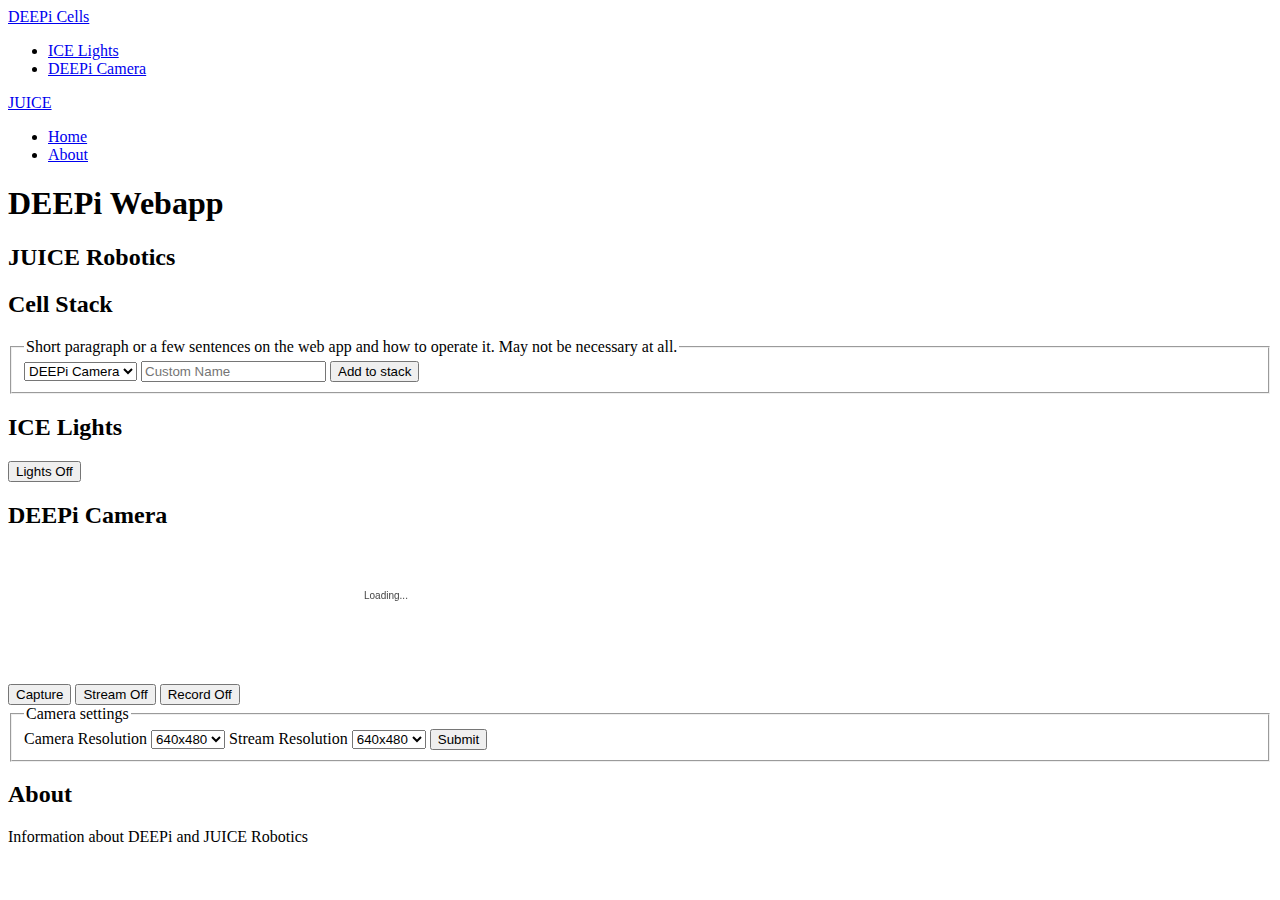
==== deepi/templates/index.html @ fdcbeaab "modified config functionality" ====
<!doctype html>
<html lang="en">
  <head>
    <meta charset="utf-8">
    <meta name="viewport" content="width=device-width, initial-scale=1.0">
    <meta name="description" content="A layout example with a side menu that hides on mobile, just like the Pure website.">
    <title>DEEPi Webapp</title>

    
    <link rel="stylesheet" href="/css/pure-min.css">
    <link rel="stylesheet" href="/css/grids-responsive-min.css">
    <link rel="stylesheet" href="/css/pure-sidemenu.css">
    <link rel="stylesheet" href="/css/styles.css">
  </head>
  <body>

    <div id="layout">
      <!-- Menu toggle -->
      <a href="#menu" id="menuLink" class="menu-link">
        <!-- Hamburger icon -->
        <span></span>
	<!-- TODO: hamburger does not work -->
      </a>


      
      <div id="menu">
        <div class="pure-menu">
	  
	  <!-- TODO: show curently attached cells -->
          <a class="pure-menu-heading" href="#stack">DEEPi Cells</a>
          <ul class="pure-menu-list">
            <li class="pure-menu-item">
	      <a href="#ice-lights" class="pure-menu-link">ICE Lights</a></li>
            <li class="pure-menu-item">
	      <a href="#deepi-camera" class="pure-menu-link">DEEPi Camera</a></li>
          </ul>

          <a class="pure-menu-heading" href="#main">JUICE</a>
          <ul class="pure-menu-list">
            <li class="pure-menu-item">
	      <a href="#main" class="pure-menu-link">Home</a></li>
            <li class="pure-menu-item">
	      <a href="#about" class="pure-menu-link">About</a></li>
            <!-- <li class="pure-menu-item menu-item-divided pure-menu-selected"> -->
              <!--   <a href="#" class="pure-menu-link">Services</a></li> -->
          </ul>

	  
        </div>
      </div>
      

      <div id="main">
        <div class="header">
          <h1>DEEPi Webapp</h1>
          <h2>JUICE Robotics</h2>
        </div>

        <div class="content">
	  <div class="pure-g">
	    <div class="pure-u-1-1" id="stack">
	      <h2 class="content-subhead">Cell Stack</h2>
	      <form class="pure-form">
		
		<fieldset>
		  <legend>
		    Short paragraph or a few sentences on the web app and how
		    to operate it. May not be necessary at all.
		  </legend>
		  
		  <!-- <label for="stacked-state">Type</label> -->
		  <select id="select-type">
		    <option>DEEPi Camera</option>
		    <option>ICE Lights</option>
		  </select>
		  
		  <input type="text" placeholder="Custom Name" />
		  
		  <button type="submit" class="pure-button pure-button-primary">
		    Add to stack
		  </button>
		</fieldset>
	      </form>
	      
	    </div>
	    <div class="pure-u-1-1" id="ice-lights">
	      <h2 class="content-subhead">ICE Lights</h2>
	      <button type="button" class="pure-button">
		Lights Off</button>
	    </div>


	    <div class="pure-u-1-1" id="deepi-camera">
              <h2 class="content-subhead">DEEPi Camera</h2>
	      
	      <button type="button" class="pure-button">
		Capture</button>
	      <button type="button" class="pure-button">
		Stream Off</button>
	      <button type="button" class="pure-button">
		Record Off</button>

	      <canvas id="videoCanvas">
		<p>Please use a browser that supports the Canvas Element, like <a href="http://www.google.com/chrome">Chrome</a>, <a href="http://www.mozilla.com/firefox/">Firefox</a>, <a href="http://www.apple.com/safari/">Safari</a> or Internet Explorer 10</p>
	      </canvas>



	      <form class="pure-form pure-form-stacked">
		<fieldset>
		  <legend>
		    Camera settings
		  </legend>
		  
		  <label for="select-resolution">Camera Resolution</label>
		  <select id="select-resolution">
		    <option>640x480</option>
		    <option>720p</option>
		    <option>1080p</option>
		  </select>

		  <label for="select-stream-resolution">Stream Resolution</label>
		  <select id="select-stream-resolution">
		    <option>640x480</option>
		    <option>720p</option>
		    <option>1080p</option>
		  </select>		  
		  
		  <button type="submit" class="pure-button pure-button-primary">
		    Submit
		  </button>
		</fieldset>
	      </form>
            </div> <!-- deepi-camera -->


	    <div class="pure-u-1" id="about">
	      <h2 class="content-subhead">About</h2>

	      <p>
		Information about DEEPi and JUICE Robotics
	      </p>

	    </div> <!-- about -->


	  </div>   <!-- pure-g -->
	</div>	   <!-- content -->
      </div>
    </div>


    <script type="text/javascript" src="/js/jsmpg.js"></script>
    <script type="text/javascript">
      // Show loading notice
      var canvas = document.getElementById('videoCanvas');
      var ctx = canvas.getContext('2d');
      ctx.fillStyle = '#444';
      ctx.fillText('Loading...', canvas.width/2-30, canvas.height/3);

      // Setup the WebSocket connection and start the player
      var addr = 'ws://'+window.location.hostname+':{{wsport}}/'
      var client = new WebSocket(addr);
      var player = new jsmpeg(client, {canvas:canvas} );
    </script>
    <script type="text/javascript" src="/js/ui.js"></script>

  </body>
</html>
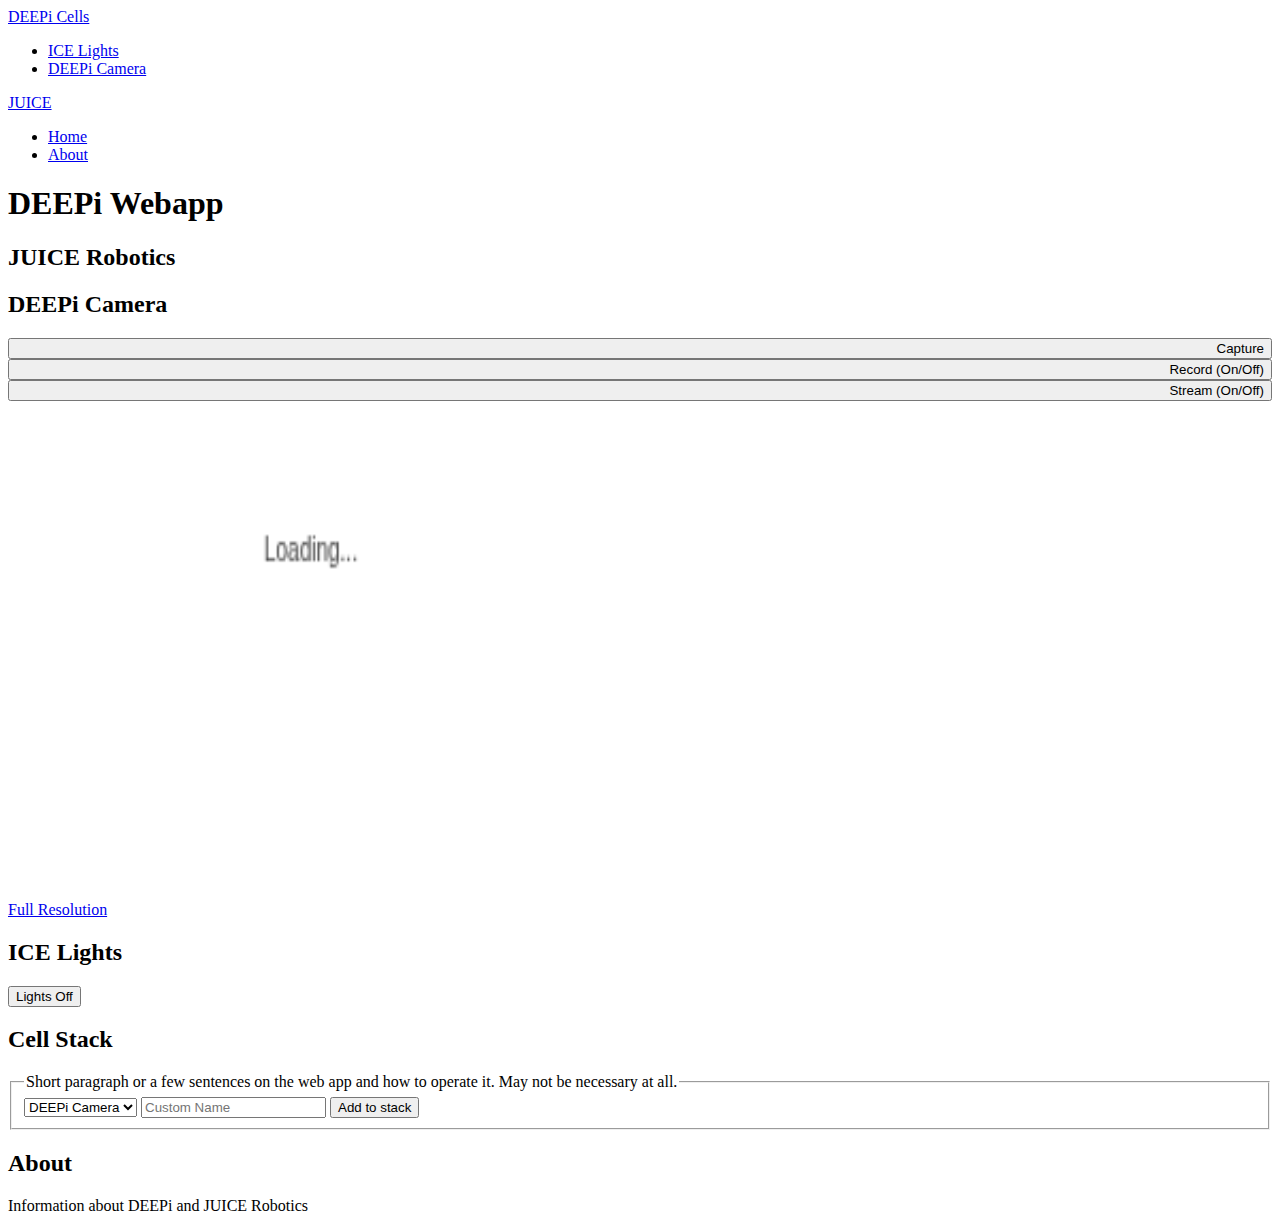
==== commit d040a415: "lots of changes" ====
--- a/deepi/templates/index.html
+++ b/deepi/templates/index.html
@@ -11,6 +11,14 @@
     <link rel="stylesheet" href="/css/grids-responsive-min.css">
     <link rel="stylesheet" href="/css/pure-sidemenu.css">
     <link rel="stylesheet" href="/css/styles.css">
+
+    <style>
+      #deepi-ctrl .pure-button {
+	  width: 100%;
+	  text-align: right;
+      }
+      </style>
+      
   </head>
   <body>
 
@@ -59,7 +67,77 @@
 
         <div class="content">
 	  <div class="pure-g">
-	    <div class="pure-u-1-1" id="stack">
+
+	    <div class="pure-u-1-1" id="deepi-camera">
+              <h2 class="content-subhead">DEEPi Camera</h2>
+
+	      <div class="pure-u-1-5" id="deepi-ctrl">
+	      <form action="/capture/" method="post">
+		<button name="captureBtn" type="submit"
+		class="pure-button">Capture</button>
+	      </form>
+
+	      <form action="/record_toggle/" method="post">
+		<button name="recordBtn" type="submit"
+		class="pure-button">Record (On/Off)</button>
+	      </form>
+
+	      <form action="/stream_toggle/" method="post">
+		<button name="streamBtn" type="submit"
+		class="pure-button">Stream (On/Off)</button>
+	      </form>
+	      </div>
+
+	      <!-- <p> -->
+	      <!-- 	<button type="button" class="pure-button"> -->
+	      <!-- 	  Capture</button> -->
+	      <!-- 	<button type="button" class="pure-button"> -->
+	      <!-- 	  Stream Off</button> -->
+	      <!-- 	<button type="button" class="pure-button"> -->
+	      <!-- 	  Record Off</button> -->
+	      <!-- </p> -->
+
+	      <div class="pure-u-1-5" id="deepi-stream">
+	      <canvas id="videoCanvas" style="width:640px; height:480px;"> <p>Please use a browser that supports the Canvas Element, like <a href="http://www.google.com/chrome">Chrome</a>, <a href="http://www.mozilla.com/firefox/">Firefox</a>, <a href="http://www.apple.com/safari/">Safari</a> or Internet Explorer 10</p> </canvas>
+	      <p>
+		<a href="/stream/">Full Resolution</a>
+	      </p>
+	      </div>
+
+	      <!-- <form class="pure-form pure-form-stacked"> -->
+	      <!-- 	<fieldset> -->
+	      <!-- 	  <legend> -->
+	      <!-- 	    Camera settings -->
+	      <!-- 	  </legend> -->
+		  
+	      <!-- 	  <label for="select-resolution">Camera Resolution</label> -->
+	      <!-- 	  <select id="select-resolution"> -->
+	      <!-- 	    <option>640x480</option> -->
+	      <!-- 	    <option>720p</option> -->
+	      <!-- 	    <option>1080p</option> -->
+	      <!-- 	  </select> -->
+
+	      <!-- 	  <label for="select-stream-resolution">Stream Resolution</label> -->
+	      <!-- 	  <select id="select-stream-resolution"> -->
+	      <!-- 	    <option>640x480</option> -->
+	      <!-- 	    <option>720p</option> -->
+	      <!-- 	    <option>1080p</option> -->
+	      <!-- 	  </select>		   -->
+		  
+	      <!-- 	  <button type="submit" class="pure-button pure-button-primary"> -->
+	      <!-- 	    Submit -->
+	      <!-- 	  </button> -->
+	      <!-- 	</fieldset> -->
+	      <!-- </form> -->
+            </div> <!-- deepi-camera -->
+
+	    <div class="pure-u-1-1" id="ice-lights">
+	      <h2 class="content-subhead">ICE Lights</h2>
+	      <button type="button" class="pure-button">
+		Lights Off</button>
+	    </div>
+
+<div class="pure-u-1-1" id="stack">
 	      <h2 class="content-subhead">Cell Stack</h2>
 	      <form class="pure-form">
 		
@@ -84,56 +162,8 @@
 	      </form>
 	      
 	    </div>
-	    <div class="pure-u-1-1" id="ice-lights">
-	      <h2 class="content-subhead">ICE Lights</h2>
-	      <button type="button" class="pure-button">
-		Lights Off</button>
-	    </div>
-
-
-	    <div class="pure-u-1-1" id="deepi-camera">
-              <h2 class="content-subhead">DEEPi Camera</h2>
-	      
-	      <button type="button" class="pure-button">
-		Capture</button>
-	      <button type="button" class="pure-button">
-		Stream Off</button>
-	      <button type="button" class="pure-button">
-		Record Off</button>
-
-	      <canvas id="videoCanvas">
-		<p>Please use a browser that supports the Canvas Element, like <a href="http://www.google.com/chrome">Chrome</a>, <a href="http://www.mozilla.com/firefox/">Firefox</a>, <a href="http://www.apple.com/safari/">Safari</a> or Internet Explorer 10</p>
-	      </canvas>
-
-
-
-	      <form class="pure-form pure-form-stacked">
-		<fieldset>
-		  <legend>
-		    Camera settings
-		  </legend>
-		  
-		  <label for="select-resolution">Camera Resolution</label>
-		  <select id="select-resolution">
-		    <option>640x480</option>
-		    <option>720p</option>
-		    <option>1080p</option>
-		  </select>
-
-		  <label for="select-stream-resolution">Stream Resolution</label>
-		  <select id="select-stream-resolution">
-		    <option>640x480</option>
-		    <option>720p</option>
-		    <option>1080p</option>
-		  </select>		  
-		  
-		  <button type="submit" class="pure-button pure-button-primary">
-		    Submit
-		  </button>
-		</fieldset>
-	      </form>
-            </div> <!-- deepi-camera -->
-
+
+	    
 
 	    <div class="pure-u-1" id="about">
 	      <h2 class="content-subhead">About</h2>
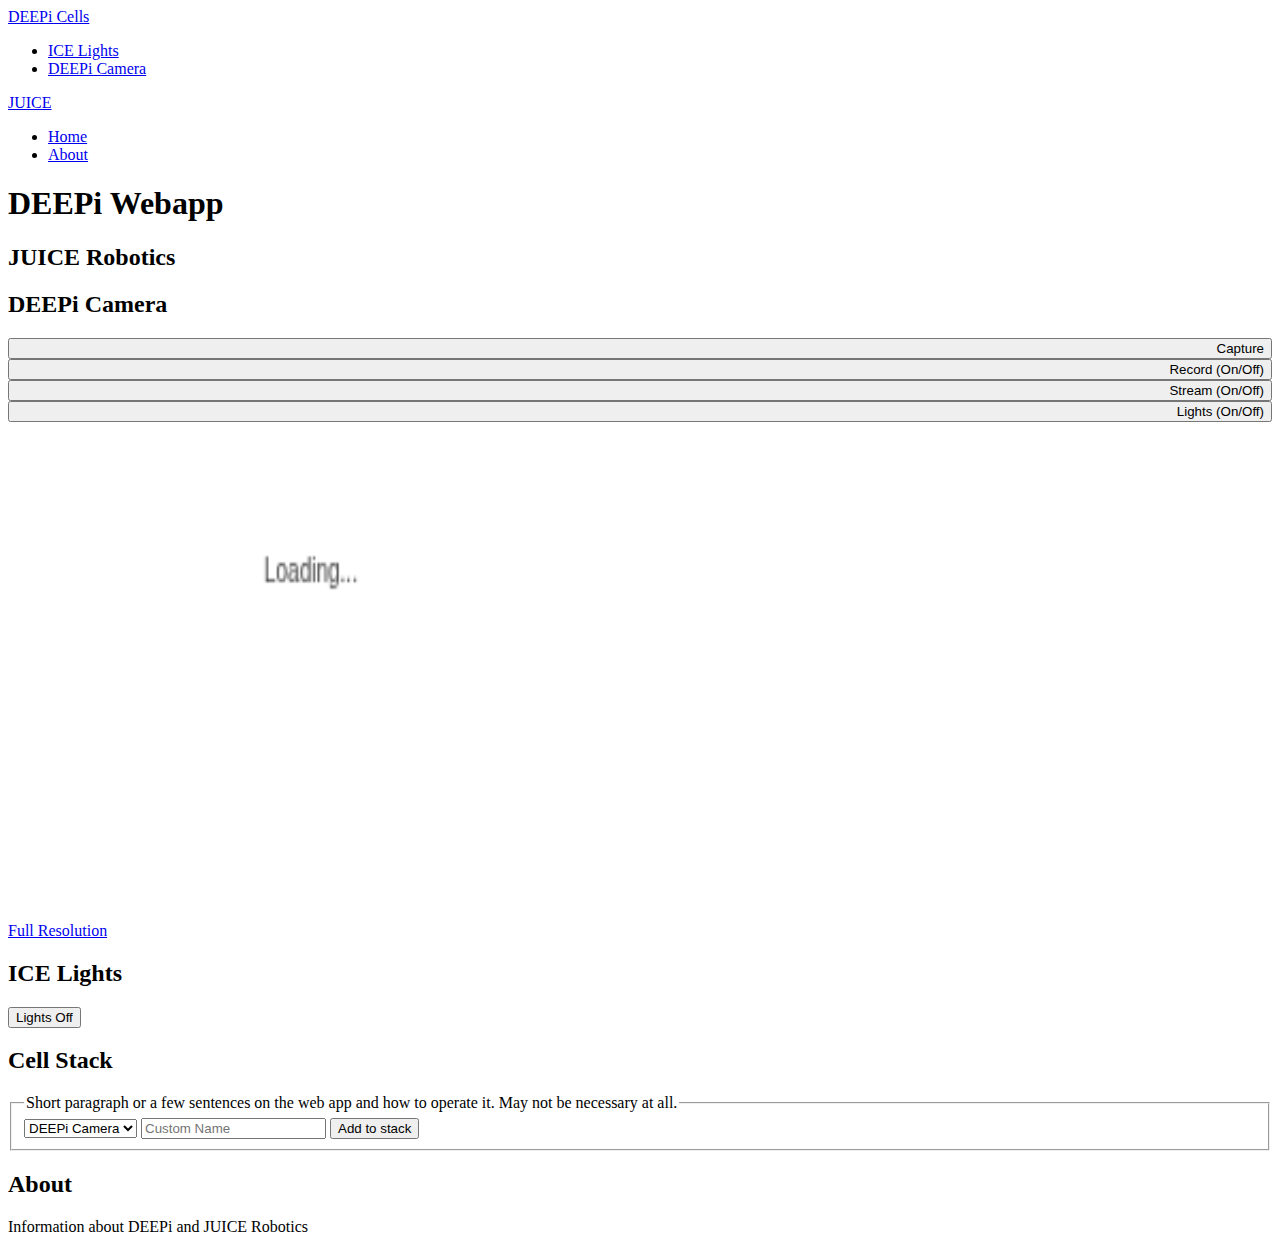
==== commit 6ccd992e: "set up lights" ====
--- a/deepi/templates/index.html
+++ b/deepi/templates/index.html
@@ -72,20 +72,27 @@
               <h2 class="content-subhead">DEEPi Camera</h2>
 
 	      <div class="pure-u-1-5" id="deepi-ctrl">
-	      <form action="/capture/" method="post">
-		<button name="captureBtn" type="submit"
-		class="pure-button">Capture</button>
-	      </form>
-
-	      <form action="/record_toggle/" method="post">
-		<button name="recordBtn" type="submit"
-		class="pure-button">Record (On/Off)</button>
-	      </form>
-
-	      <form action="/stream_toggle/" method="post">
+		
+		<form action="/capture/" method="post">
+		  <button name="captureBtn" type="submit"
+			  class="pure-button">Capture</button>
+		</form>
+		
+		<form action="/record_toggle/" method="post">
+		  <button name="recordBtn" type="submit"
+			  class="pure-button">Record (On/Off)</button>
+		</form>
+		
+		<form action="/stream_toggle/" method="post">
 		<button name="streamBtn" type="submit"
-		class="pure-button">Stream (On/Off)</button>
-	      </form>
+			class="pure-button">Stream (On/Off)</button>
+		</form>
+
+		<form action="/lights_toggle/" method="post">
+		<button name="lightsBtn" type="submit"
+			class="pure-button">Lights (On/Off)</button>
+		</form>
+
 	      </div>
 
 	      <!-- <p> -->
@@ -194,7 +201,9 @@
       var client = new WebSocket(addr);
       var player = new jsmpeg(client, {canvas:canvas} );
     </script>
+    
     <script type="text/javascript" src="/js/ui.js"></script>
+    <script type="text/javascript" src="/js/htmx.min.js"></script>    
 
   </body>
 </html>
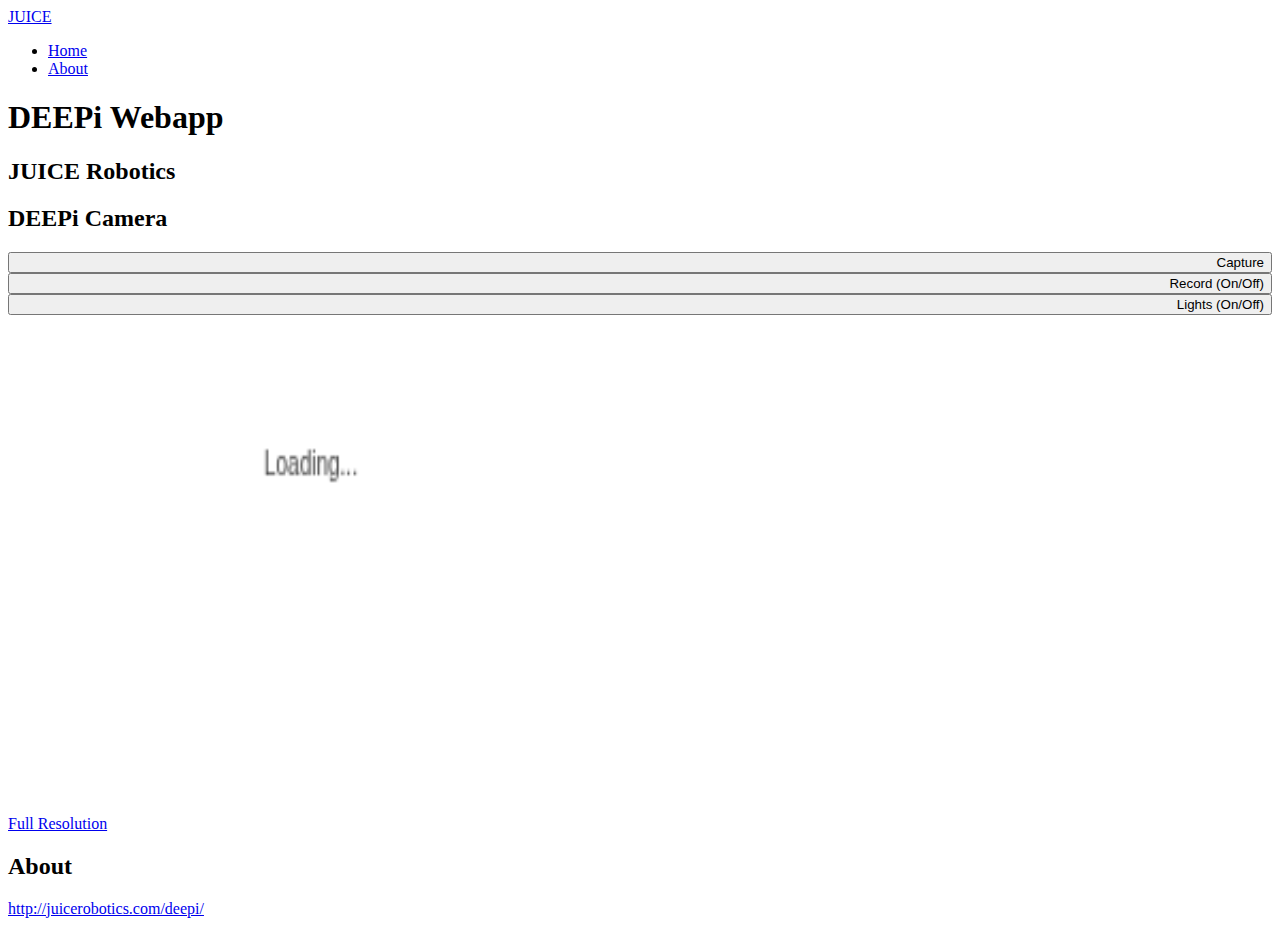
==== commit a167cfce: "fixed web all" ====
--- a/deepi/templates/index.html
+++ b/deepi/templates/index.html
@@ -36,13 +36,13 @@
         <div class="pure-menu">
 	  
 	  <!-- TODO: show curently attached cells -->
-          <a class="pure-menu-heading" href="#stack">DEEPi Cells</a>
-          <ul class="pure-menu-list">
-            <li class="pure-menu-item">
-	      <a href="#ice-lights" class="pure-menu-link">ICE Lights</a></li>
-            <li class="pure-menu-item">
-	      <a href="#deepi-camera" class="pure-menu-link">DEEPi Camera</a></li>
-          </ul>
+          <!-- <a class="pure-menu-heading" href="#stack">DEEPi Cells</a> -->
+          <!-- <ul class="pure-menu-list"> -->
+          <!--   <li class="pure-menu-item"> -->
+	  <!--     <a href="#ice-lights" class="pure-menu-link">ICE Lights</a></li> -->
+          <!--   <li class="pure-menu-item"> -->
+	  <!--     <a href="#deepi-camera" class="pure-menu-link">DEEPi Camera</a></li> -->
+          <!-- </ul> -->
 
           <a class="pure-menu-heading" href="#main">JUICE</a>
           <ul class="pure-menu-list">
@@ -83,10 +83,10 @@
 			  class="pure-button">Record (On/Off)</button>
 		</form>
 		
-		<form action="/stream_toggle/" method="post">
-		<button name="streamBtn" type="submit"
-			class="pure-button">Stream (On/Off)</button>
-		</form>
+		<!-- <form action="/stream_toggle/" method="post"> -->
+		<!-- <button name="streamBtn" type="submit" -->
+		<!-- 	class="pure-button">Stream (On/Off)</button> -->
+		<!-- </form> -->
 
 		<form action="/lights_toggle/" method="post">
 		<button name="lightsBtn" type="submit"
@@ -138,37 +138,37 @@
 	      <!-- </form> -->
             </div> <!-- deepi-camera -->
 
-	    <div class="pure-u-1-1" id="ice-lights">
-	      <h2 class="content-subhead">ICE Lights</h2>
-	      <button type="button" class="pure-button">
-		Lights Off</button>
-	    </div>
-
-<div class="pure-u-1-1" id="stack">
-	      <h2 class="content-subhead">Cell Stack</h2>
-	      <form class="pure-form">
-		
-		<fieldset>
-		  <legend>
-		    Short paragraph or a few sentences on the web app and how
-		    to operate it. May not be necessary at all.
-		  </legend>
-		  
-		  <!-- <label for="stacked-state">Type</label> -->
-		  <select id="select-type">
-		    <option>DEEPi Camera</option>
-		    <option>ICE Lights</option>
-		  </select>
-		  
-		  <input type="text" placeholder="Custom Name" />
-		  
-		  <button type="submit" class="pure-button pure-button-primary">
-		    Add to stack
-		  </button>
-		</fieldset>
-	      </form>
+<!--	    <div class="pure-u-1-1" id="ice-lights"> -->
+<!-- 	      <h2 class="content-subhead">ICE Lights</h2> -->
+<!-- 	      <button type="button" class="pure-button"> -->
+<!-- 		Lights Off</button> -->
+<!-- 	    </div> -->
+
+<!-- <div class="pure-u-1-1" id="stack"> -->
+<!-- 	      <h2 class="content-subhead">Cell Stack</h2> -->
+<!-- 	      <form class="pure-form"> -->
+		
+<!-- 		<fieldset> -->
+<!-- 		  <legend> -->
+<!-- 		    Short paragraph or a few sentences on the web app and how -->
+<!-- 		    to operate it. May not be necessary at all. -->
+<!-- 		  </legend> -->
+		  
+<!-- 		  <\!-- <label for="stacked-state">Type</label> -\-> -->
+<!-- 		  <select id="select-type"> -->
+<!-- 		    <option>DEEPi Camera</option> -->
+<!-- 		    <option>ICE Lights</option> -->
+<!-- 		  </select> -->
+		  
+<!-- 		  <input type="text" placeholder="Custom Name" /> -->
+		  
+<!-- 		  <button type="submit" class="pure-button pure-button-primary"> -->
+<!-- 		    Add to stack -->
+<!-- 		  </button> -->
+<!-- 		</fieldset> -->
+<!-- 	      </form> -->
 	      
-	    </div>
+<!-- 	    </div> -->
 
 	    
 
@@ -176,7 +176,9 @@
 	      <h2 class="content-subhead">About</h2>
 
 	      <p>
-		Information about DEEPi and JUICE Robotics
+		<a href="http://juicerobotics.com/deepi/">
+		  http://juicerobotics.com/deepi/
+		</a>
 	      </p>
 
 	    </div> <!-- about -->
